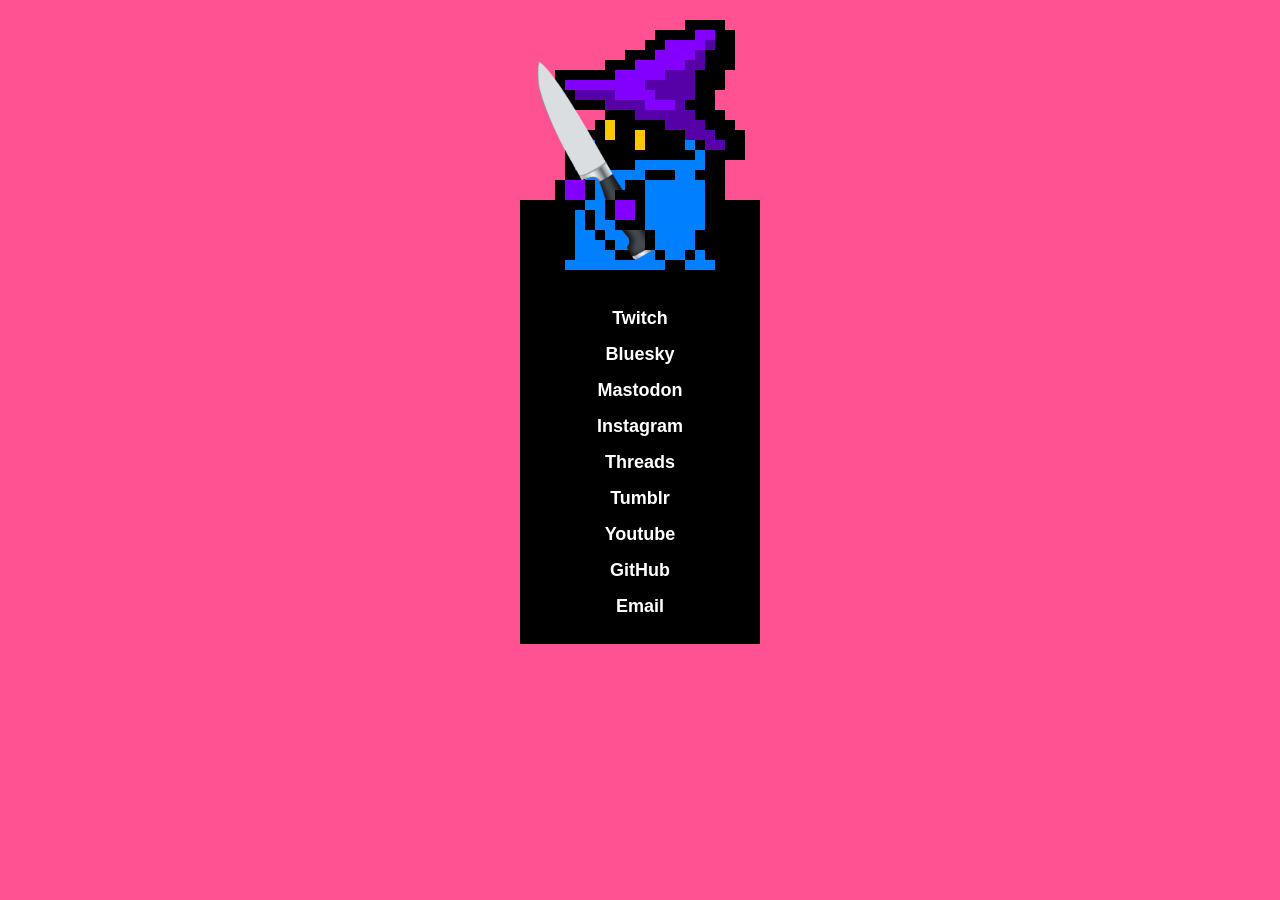
==== index.html @ a9489efe "Added GitHub" ====
<!DOCTYPE html>
<html lang="en" dir="ltr">
<head>
  <meta charset="utf-8">
  <meta name="viewport" content="width=device-width, initial-scale=1">
  <link rel="apple-touch-icon" sizes="180x180" href="favicon/apple-touch-icon.png">
  <link rel="icon" type="image/png" sizes="32x32" href="favicon/favicon-32x32.png">
  <link rel="icon" type="image/png" sizes="16x16" href="favicon/favicon-16x16.png">
  <link rel="manifest" href="favicon/site.webmanifest">
  <link rel="stylesheet" href="stylesheets/main.css">
  <script src="javascript/main.js"></script>
  <title>NyxTheMage</title>
</head>
<body>
<div id="mage"></div>
<div id="backboard"></div>
<div id="twitch">
  <a rel="me" href="https://www.twitch.tv/nyxthemage">Twitch</a>
</div>
<div id="bluesky">
  <a rel="me" href="https://bsky.app/profile/nyxthemage.com">Bluesky</a>
</div>
<div id="mastodon">
  <a rel="me" href="https://mastodon.social/@nyxthemage">Mastodon</a>
</div>
<div id="instagram">
  <a rel="me" href="https://www.instagram.com/nyxthemage">Instagram</a>
</div>
<div id="threads">
  <a rel="me" href="https://www.threads.net/@nyxthemage">Threads</a>
</div>
<div id="tumblr">
  <a rel="me" href="https://www.tumblr.com/nyxthemage">Tumblr</a>
</div>
<div id="youtube">
  <a rel="me" href="https://www.youtube.com/@nyxthemage">Youtube</a>
</div>
<div id="github">
  <a rel="me" href="https://github.com/nyxthemage">GitHub</a>
</div>
<div id="email">
  <a rel="me" href="mailto:nyx@nyxthemage.com">Email</a>
</div>
</body>
</html>
---- stylesheets/main.css ----
@charset "UTF-8";
* {
  background: transparent;
  margin: 0;
  padding: 0;
  border: 0 none transparent;
}
body {
  background: #ff5292;
  text-align: center;
  font: bold 18px Arial, Helvetica, sans-serif;
}
a {
  display: block;
  color: #fff;
  text-decoration: none;
  line-height: 36px;
  transition: .5s;
}
#mage {
  position: absolute;
  top: 20px;
  left: 50%;
  z-index: 2;
  width: 210px;
  height: 270px;
  margin: 0 0 0 -105px;
  background: url(../images/nyxthemage.png);
}
#backboard {
  position: absolute;
  top: 200px;
  left: 50%;
  z-index: 1;
  width: 240px;
  height: 444px;
  margin: 0 0 0 -120px;
  background: #000;
}
#twitch, #instagram, #threads, #bluesky, #tumblr,
#mastodon, #youtube, #email, #github {
  position: absolute;
  left: 50%;
  z-index: 3;
  width: 200px;
  height: 36px;
  margin: 0 0 0 -100px;
}
#twitch {
  top: 300px;
}
#bluesky {
  top: 336px;
}
#mastodon {
  top: 372px;
}
#instagram {
  top: 408px;
}
#threads {
  top: 444px;
}
#tumblr {
  top: 480px;
}
#youtube {
  top: 516px;
}
#github {
  top: 552px;
}
#email {
  top: 588px;
}
@media (hover: hover) {
  a:hover {
    background: #8300ff;
  }
}
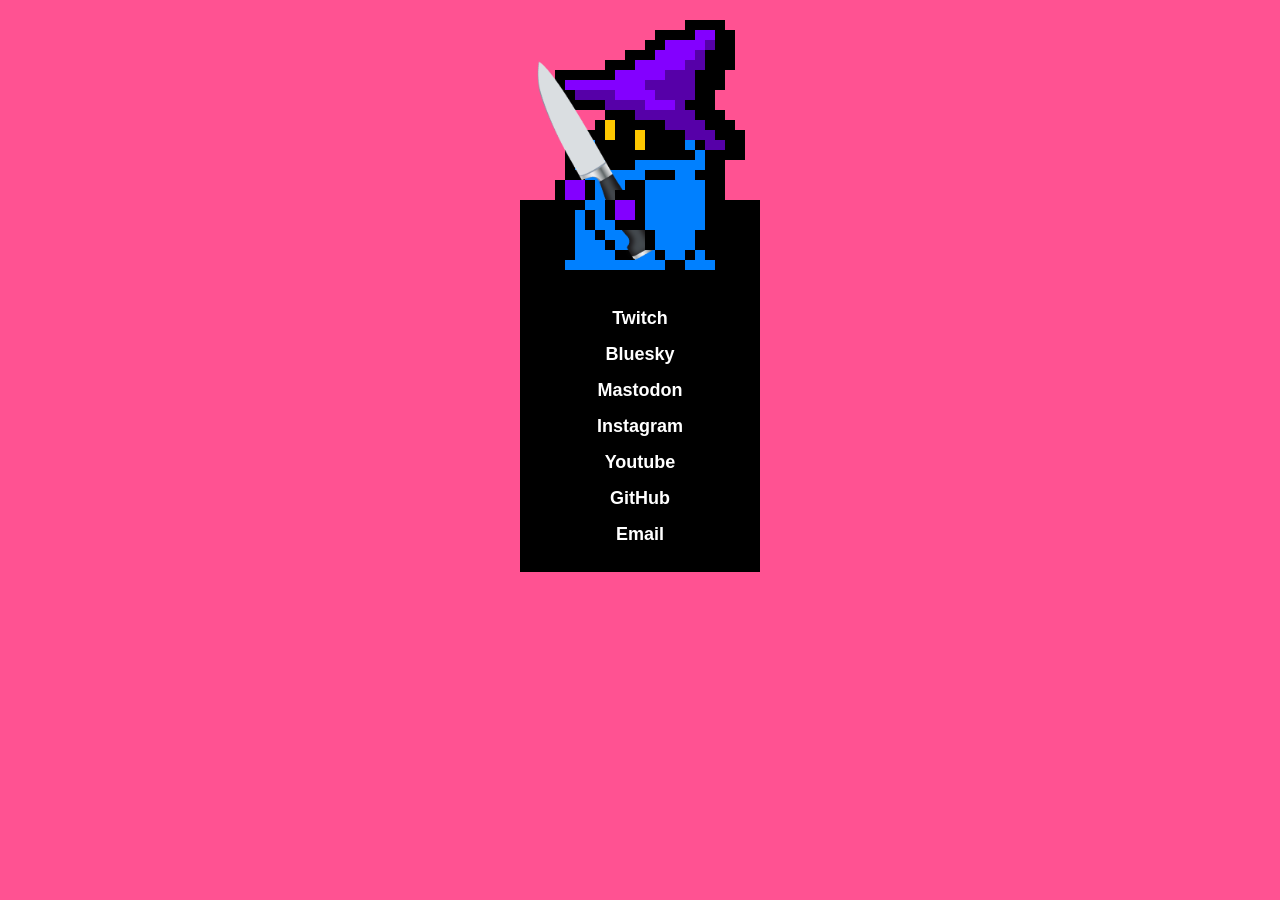
==== commit c71bc87c: "Trimmed socials to most used" ====
--- a/index.html
+++ b/index.html
@@ -26,12 +26,6 @@
 <div id="instagram">
   <a rel="me" href="https://www.instagram.com/nyxthemage">Instagram</a>
 </div>
-<div id="threads">
-  <a rel="me" href="https://www.threads.net/@nyxthemage">Threads</a>
-</div>
-<div id="tumblr">
-  <a rel="me" href="https://www.tumblr.com/nyxthemage">Tumblr</a>
-</div>
 <div id="youtube">
   <a rel="me" href="https://www.youtube.com/@nyxthemage">Youtube</a>
 </div>
--- a/stylesheets/main.css
+++ b/stylesheets/main.css
@@ -33,12 +33,11 @@
   left: 50%;
   z-index: 1;
   width: 240px;
-  height: 444px;
+  height: 372px;
   margin: 0 0 0 -120px;
   background: #000;
 }
-#twitch, #instagram, #threads, #bluesky, #tumblr,
-#mastodon, #youtube, #email, #github {
+#twitch, #bluesky, #mastodon, #instagram, #youtube, #github, #email {
   position: absolute;
   left: 50%;
   z-index: 3;
@@ -58,20 +57,14 @@
 #instagram {
   top: 408px;
 }
-#threads {
+#youtube {
   top: 444px;
 }
-#tumblr {
+#github {
   top: 480px;
 }
-#youtube {
+#email {
   top: 516px;
-}
-#github {
-  top: 552px;
-}
-#email {
-  top: 588px;
 }
 @media (hover: hover) {
   a:hover {
